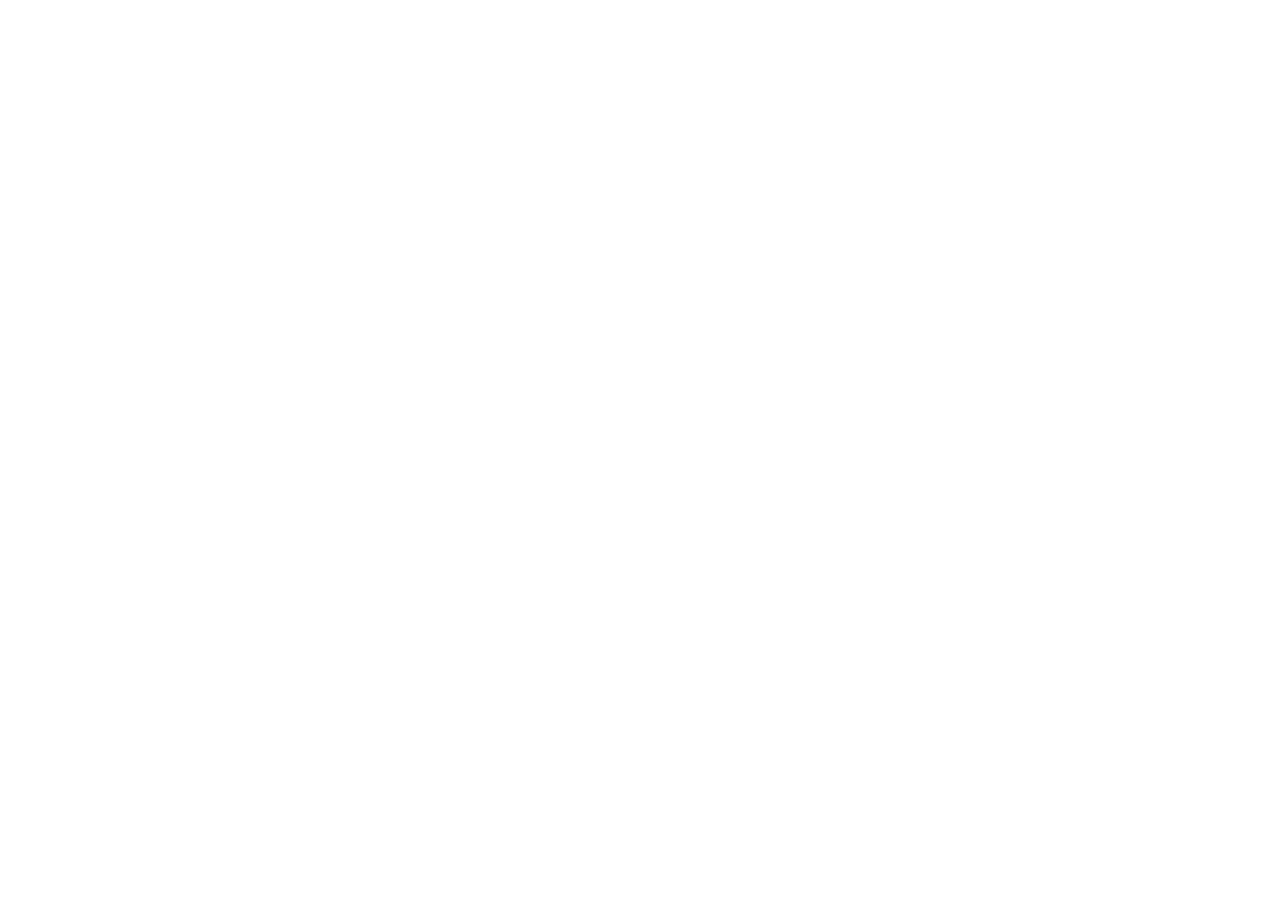
==== index.html @ b2ab1684 "Added Files" ====
<html lang="en">
<head>
    <meta charset="UTF-8">
    <meta name="viewport" content="width=device-width, initial-scale=1.0">
    <title>Document</title>
    <link rel="stylesheet" href="css/style.css">
</head>
<body>
    <script src="js/posts.js"></script>
</body>
</html>
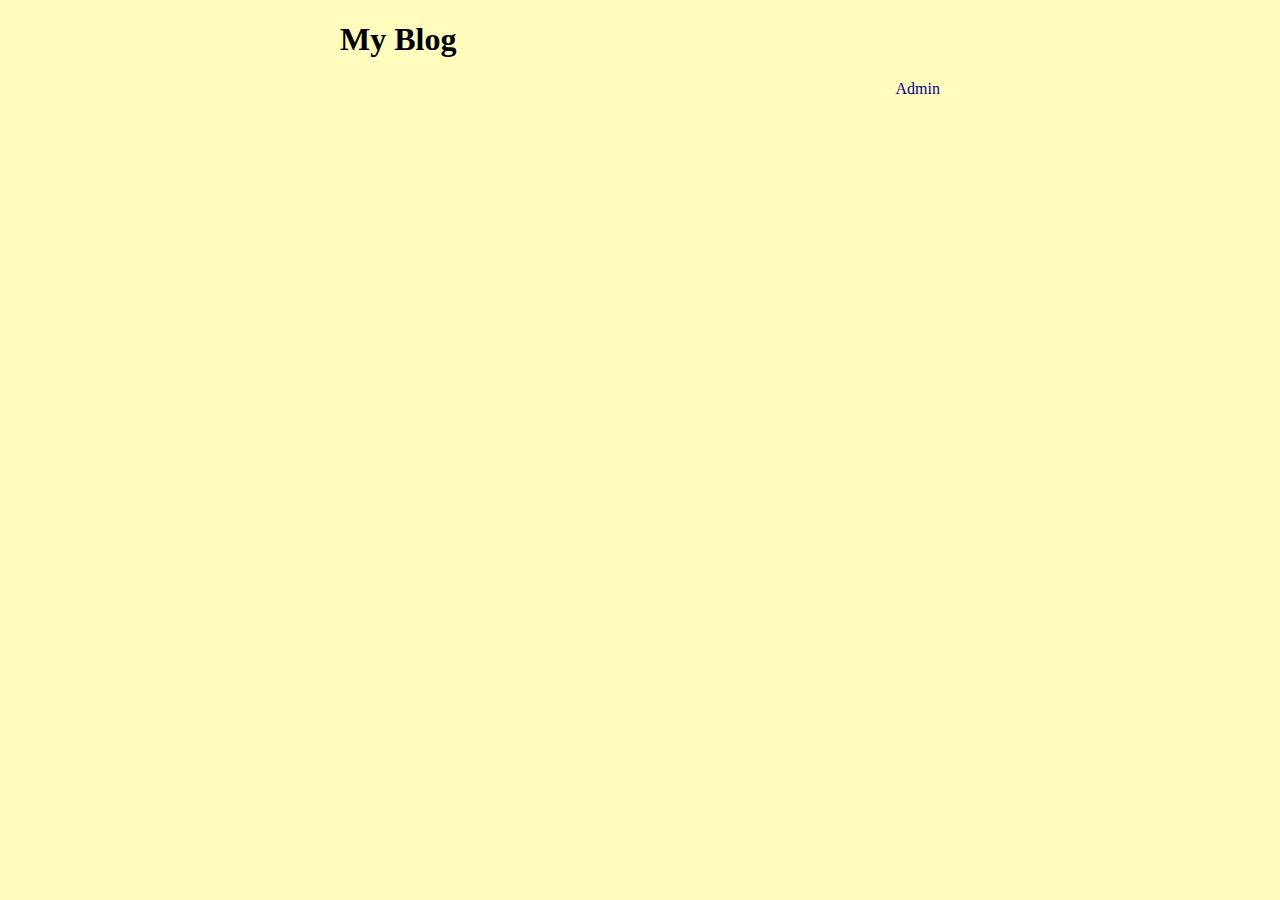
==== commit db2cea04: "Moved files over" ====
--- a/index.html
+++ b/index.html
@@ -1,11 +1,29 @@
+<!DOCTYPE html>
 <html lang="en">
 <head>
     <meta charset="UTF-8">
     <meta name="viewport" content="width=device-width, initial-scale=1.0">
-    <title>Document</title>
+    <title>My Blog</title>
     <link rel="stylesheet" href="css/style.css">
 </head>
 <body>
-    <script src="js/posts.js"></script>
+    <div id="container">
+        <h1>My Blog</h1>
+        <nav id="main-nav">
+            <a href="">Admin</a>
+            
+        </nav>
+
+        <table id="pun-list">
+            <thead>
+            </thead>
+            <tbody id="pun-list-body">
+
+                <!-- Pun data will be dynamically added here -->
+            </tbody>
+        </table>
+    </div>
+
+    <script src="admin/js/manage-posts.js"></script>
 </body>
 </html>--- a/css/style.css
+++ b/css/style.css
@@ -0,0 +1,76 @@
+* {
+    box-sizing: border-box;
+}
+
+body {
+    background-color: rgb(255, 252, 190);
+}
+
+
+#container {
+    width: 600px;
+    margin: 20px auto;
+}
+
+input,
+textarea,
+select {
+    width: 100%;
+    margin-bottom: 10px;
+    border-radius: 5px;
+    border: 1px solid #333;
+}
+
+input {
+    padding: 10px;
+}
+
+form a {
+    width: 100%;
+    display: block;
+    text-align: center;
+}
+
+a {
+    text-decoration: none;
+    color: darkblue;
+}
+
+a:hover {
+    text-decoration: underline;
+    color: rgba(42, 42, 187, 0.692);
+}
+
+#main-nav {
+    width: 100%;
+    display: flex;
+    flex-direction: row-reverse;
+}
+
+#pun-list li {
+    width: 100%;
+    padding: 10px;
+    border: 1px solid #999;
+    background-color: white;
+    display: flex;
+    justify-content: space-between;
+}
+
+#pun-list li p {
+    width: 450px;
+}
+
+#pun-list li:first-child {
+    border-top-left-radius: 10px;
+    border-top-right-radius: 10px;
+}
+
+#pun-list {
+    padding: 0;
+}
+
+.date {
+    font-style: italic;
+    font-weight: 600;
+    color: #aaa;
+}